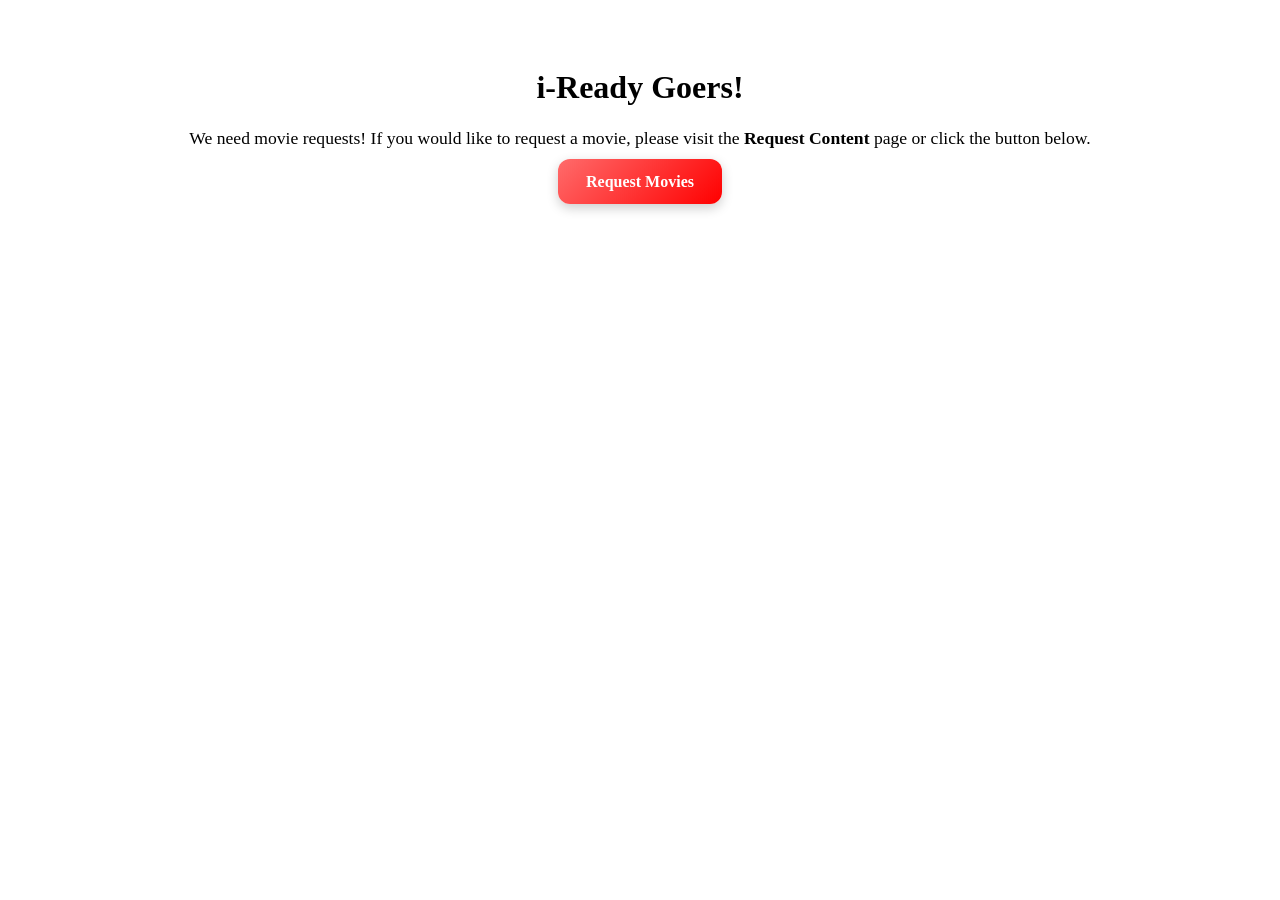
==== movies/index.html @ ad96161f "`" ====
<!doctype html>
<html lang="en" data-theme="dark">

<head>
    <meta charset="utf-8" />
    <meta name="viewport" content="width=device-width, initial-scale=1" />
    <meta name="robots" content="index, nofollow" />

    <title>i-Ready | Movies</title>
    <meta name="description" content="A large, curated game library of Flash games, web ports, emulators, and more. No BS or installs needed." />



    <link rel="icon" id="dynamic-favicon" type="image/png" href="/../img/favicons/favicon-64x64.png" sizes="64x64">

    <link rel="manifest" href="/../site.webmanifest">

    <meta name="apple-mobile-web-app-capable" content="yes">
    <meta name="apple-mobile-web-app-status-bar-style" content="black-translucent">
    <link rel="apple-touch-icon" sizes="180x180" href="/../img/favicons/apple-touch-icon.png">

    <link rel="stylesheet" href="/../css/global.css" />
    <link rel="stylesheet" href="/../css/about.css" />

<style>
    .request-button {
        background: linear-gradient(135deg, #ff6b6b, #ff0000);
        color: white;
        font-weight: 600;
        padding: 14px 28px;
        border-radius: 12px;
        text-decoration: none;
        transition: transform 0.2s, box-shadow 0.2s;
        box-shadow: 0 4px 12px rgba(0,0,0,0.2);
    }

    .request-button:hover {
        transform: translateY(-3px);
        box-shadow: 0 8px 20px rgba(0,0,0,0.3);
    }
</style>
</head>

<body>
    <!-- Navbar -->
    <nav id="navbar"></nav>

    <!-- Main content -->
<main class="movies-request" style="padding: 40px; text-align: center;">
    <h1>i-Ready Goers!</h1>
    <p style="font-size: 1.1rem; margin-top: 16px;">
        We need movie requests! If you would like to request a movie, please visit the <strong>Request Content</strong> page or click the button below.
    </p>

    <div style="margin-top: 24px;">
        <a href="/request-content.html" class="request-button">Request Movies</a>
    </div>
</main>

    <!-- Footer -->
    <footer id="footer"></footer>

    <!-- Scripts -->
    <script src="/../js/svg.js"></script>
    <script src="/../js/components.js"></script>
    <script src="/../js/global.js"></script>
    <script src="/../js/maintenance.js"></script>
</body>

</html>
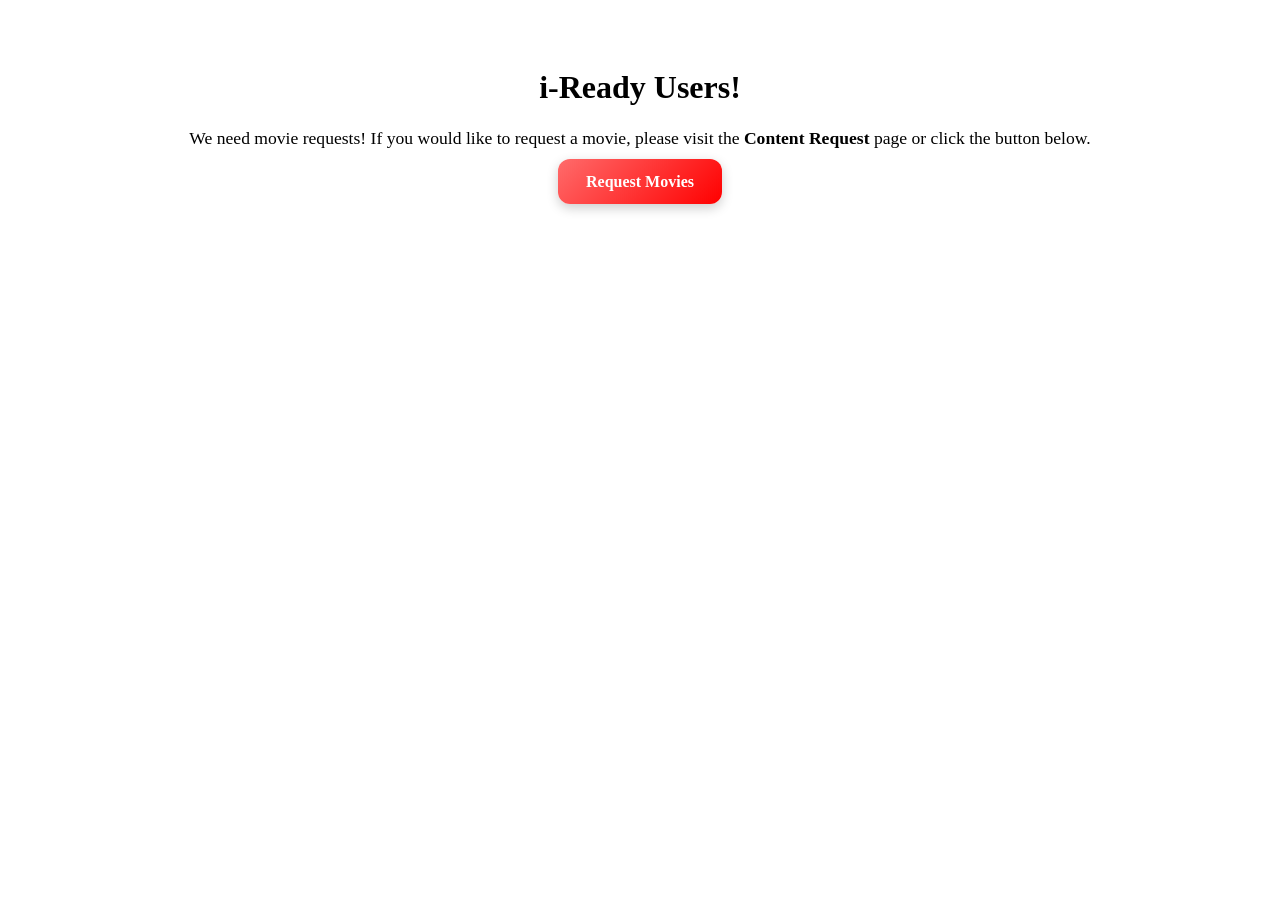
==== commit 50784faa: "`" ====
--- a/movies/index.html
+++ b/movies/index.html
@@ -47,9 +47,9 @@
 
     <!-- Main content -->
 <main class="movies-request" style="padding: 40px; text-align: center;">
-    <h1>i-Ready Goers!</h1>
+    <h1>i-Ready Users!</h1>
     <p style="font-size: 1.1rem; margin-top: 16px;">
-        We need movie requests! If you would like to request a movie, please visit the <strong>Request Content</strong> page or click the button below.
+        We need movie requests! If you would like to request a movie, please visit the <strong>Content Request</strong> page or click the button below.
     </p>
 
     <div style="margin-top: 24px;">
